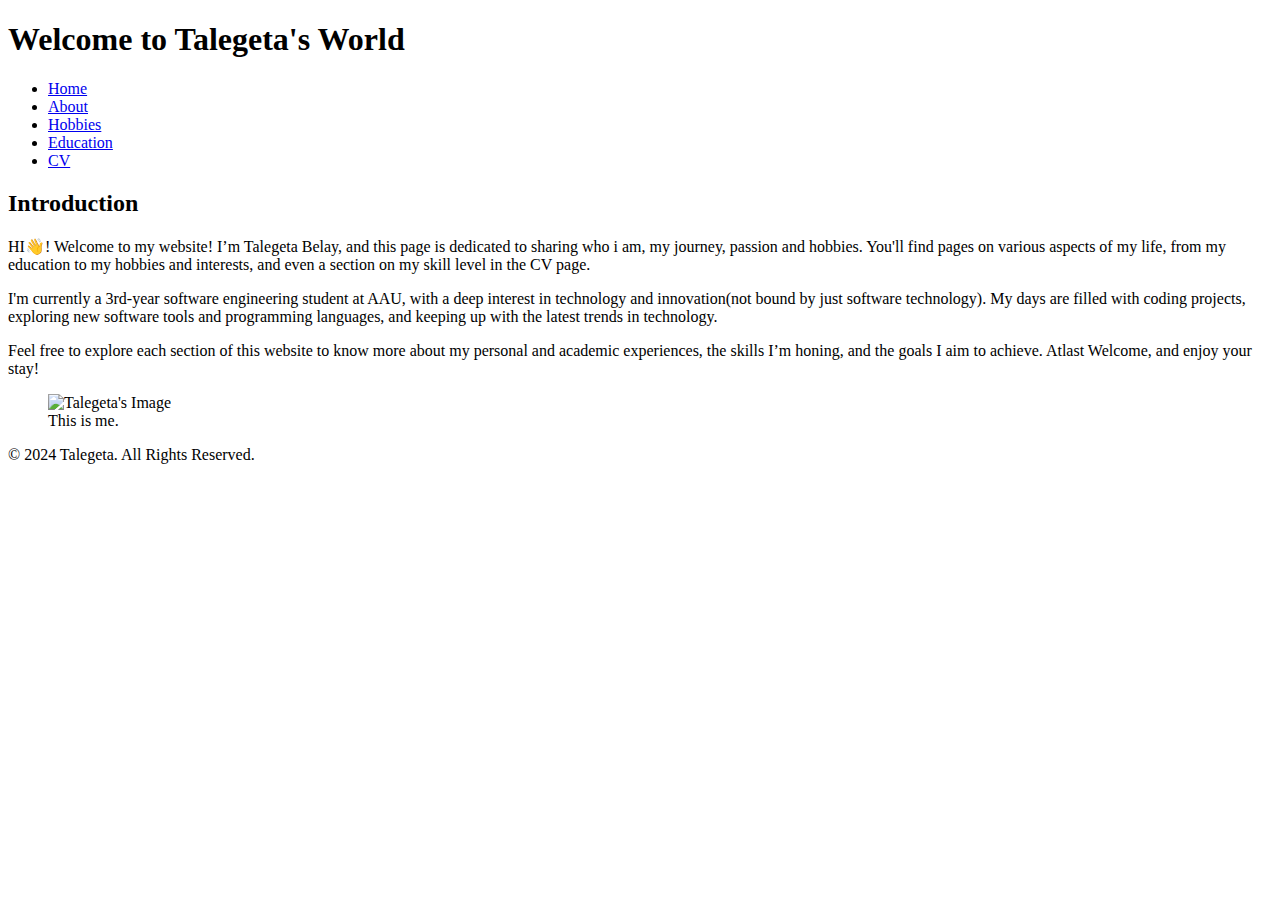
==== src/index.html @ af5a51f5 "Create index.html" ====
<!DOCTYPE html>
<html lang="en">
<head>
    <meta charset="UTF-8">
    <meta name="viewport" content="width=device-width, initial-scale=1.0">
    <title>Home - Talegeta's Website</title>
    <link rel="stylesheet" href="style2.css">
</head>
<body>
  <header>
    <div class="header-container">
      <h1>Welcome to Talegeta's World</h1>
        <nav>
          <ul>
              <li><a href="index.html">Home</a></li>
              <li><a href="about-me.html">About</a></li>
              <li><a href="hobbies.html">Hobbies</a></li>
              <li><a href="education.html">Education</a></li>
              <li><a href="cv.html">CV</a></li>
          </ul>
        </nav>
    </div>
  </header>
    <main>
        <section>
                <h2>Introduction</h2>
                <p>HI&#128075;! Welcome to my website! I’m Talegeta Belay, and this page is dedicated to sharing who i am, my journey, passion and hobbies. You'll find pages on various aspects of my life, from my education to my hobbies and interests, and even a section on my skill level in the CV page.</p>
                
                <p>I'm currently a 3rd-year software engineering student at AAU, with a deep interest in technology and innovation(not bound by just software technology). My days are filled with coding projects, exploring new software tools and programming languages, and keeping up with the latest trends in technology. </p>
                
                <p>Feel free to explore each section of this website to know more about my personal and academic experiences, the skills I’m honing, and the goals I aim to achieve. Atlast Welcome, and enjoy your stay!</p>
                
                <figure>
                    <img src="pexels-pixabay-104827.jpg" alt="Talegeta's Image" style="width:100%;">
                    <figcaption>This is me.</figcaption>
                </figure>
        </section>
    </main>

    <footer>
        <p>&copy; 2024 Talegeta. All Rights Reserved.</p>
    </footer>
</body>
</html>
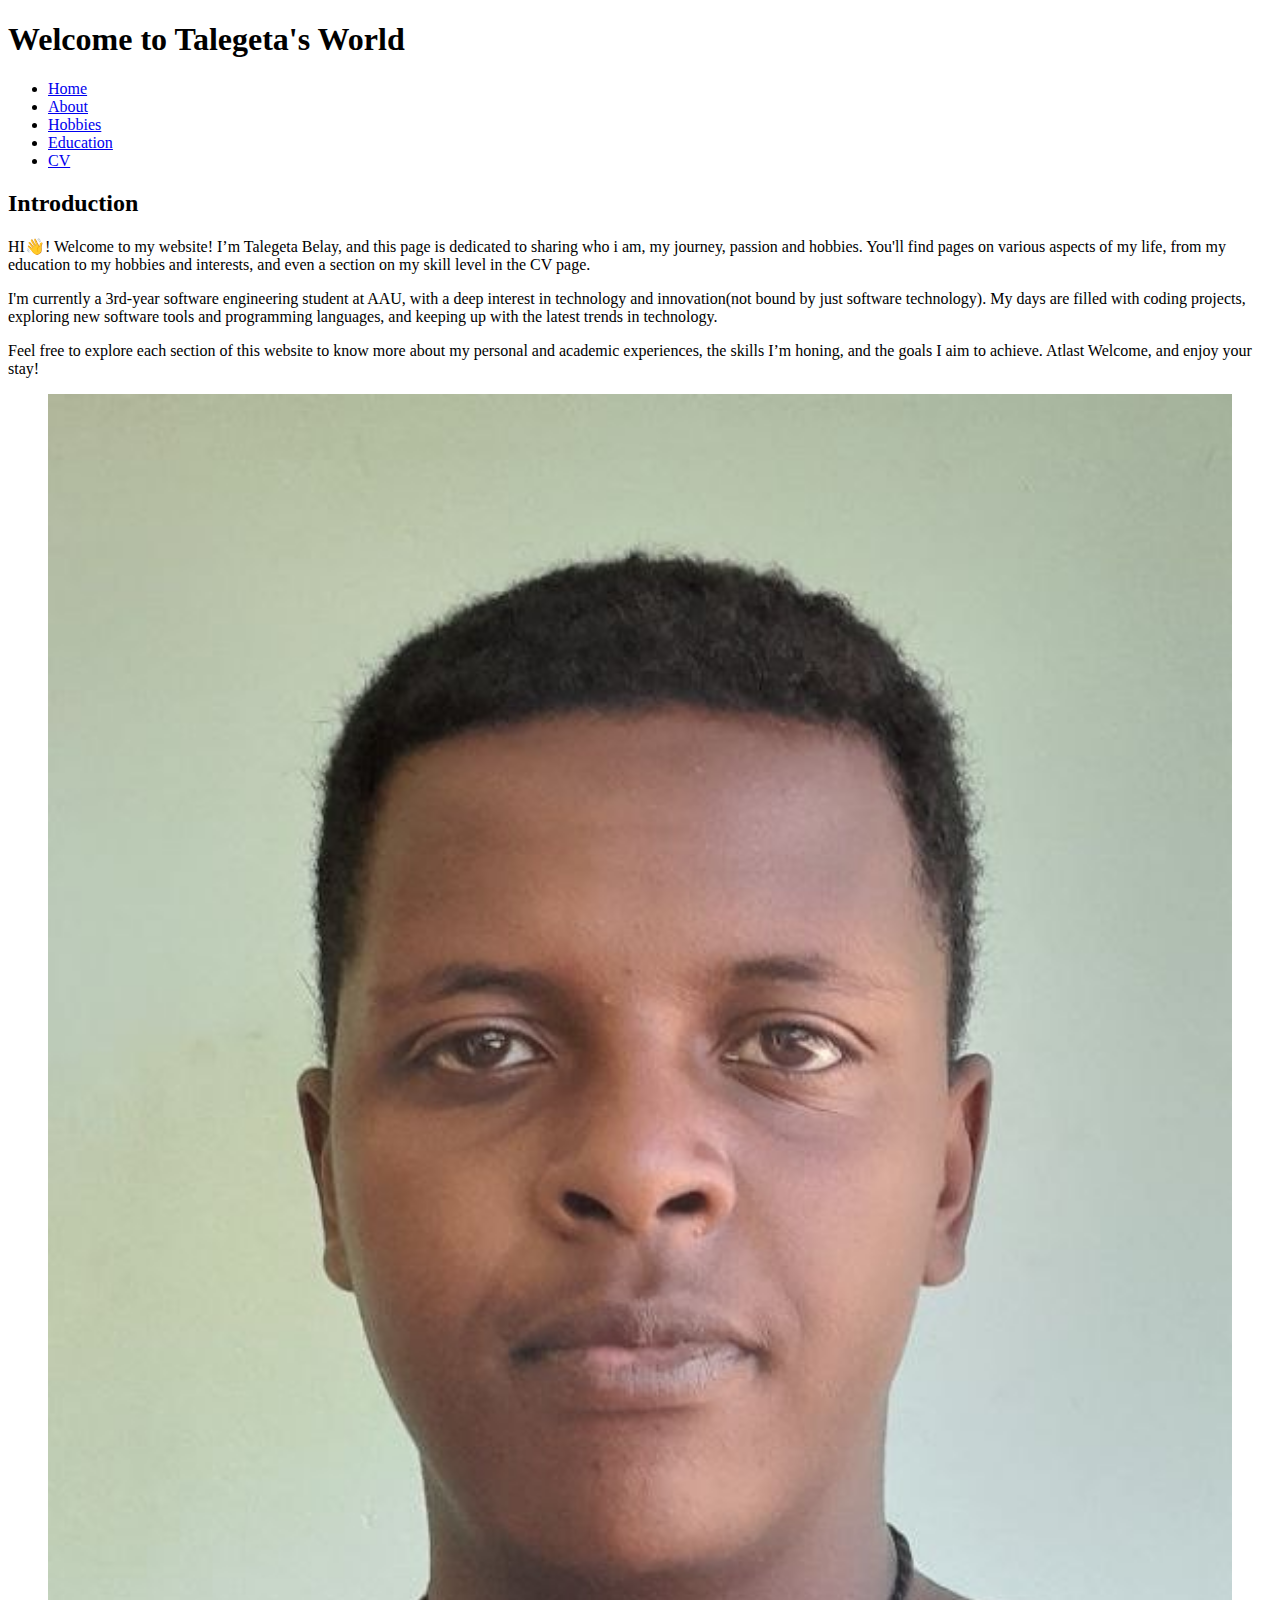
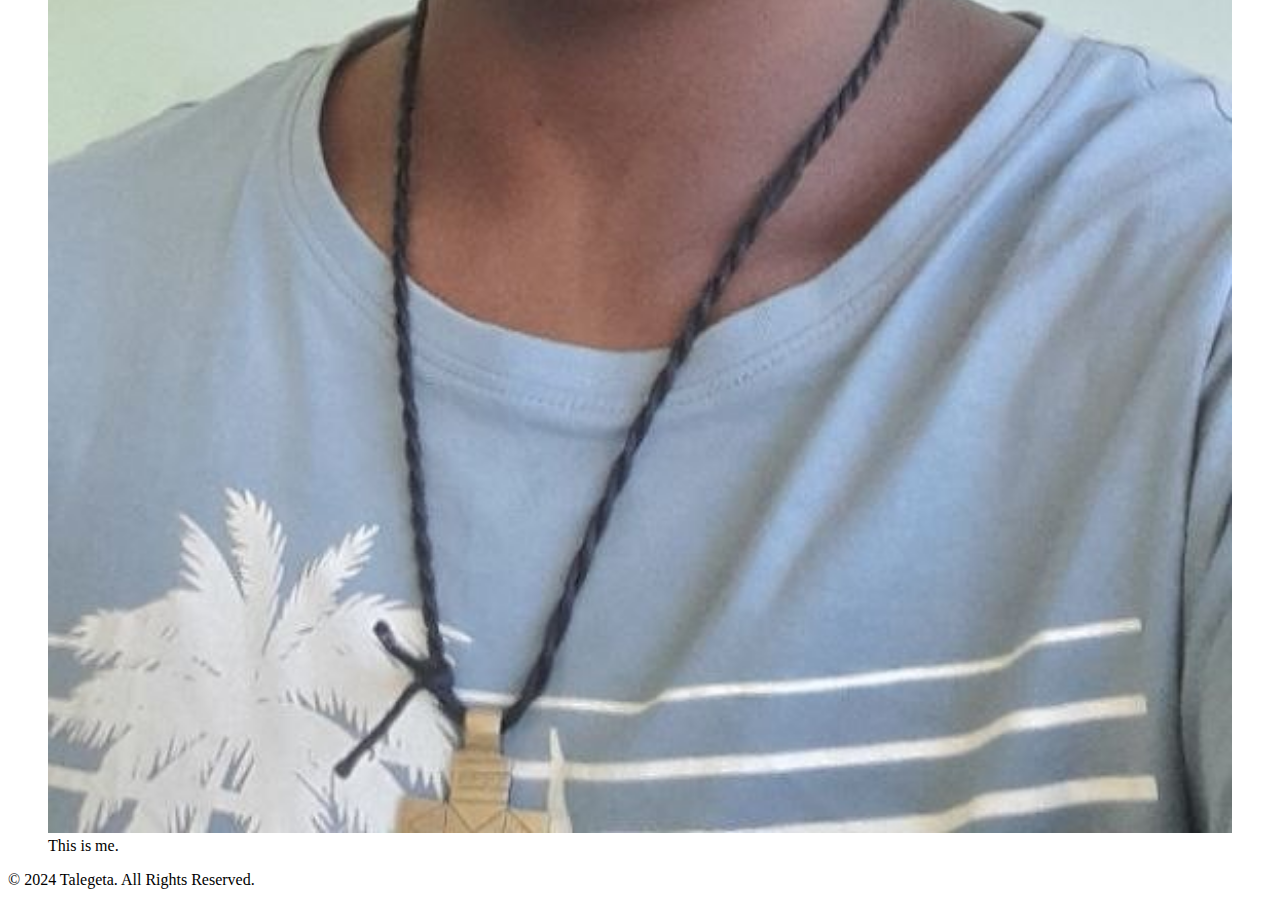
==== commit b7d3c61e: "Update index.html" ====
--- a/src/index.html
+++ b/src/index.html
@@ -1,44 +1,43 @@
-<!DOCTYPE html>
-<html lang="en">
-<head>
-    <meta charset="UTF-8">
-    <meta name="viewport" content="width=device-width, initial-scale=1.0">
-    <title>Home - Talegeta's Website</title>
-    <link rel="stylesheet" href="style2.css">
-</head>
-<body>
-  <header>
-    <div class="header-container">
-      <h1>Welcome to Talegeta's World</h1>
-        <nav>
-          <ul>
-              <li><a href="index.html">Home</a></li>
-              <li><a href="about-me.html">About</a></li>
-              <li><a href="hobbies.html">Hobbies</a></li>
-              <li><a href="education.html">Education</a></li>
-              <li><a href="cv.html">CV</a></li>
-          </ul>
-        </nav>
-    </div>
-  </header>
-    <main>
-        <section>
-                <h2>Introduction</h2>
-                <p>HI&#128075;! Welcome to my website! I’m Talegeta Belay, and this page is dedicated to sharing who i am, my journey, passion and hobbies. You'll find pages on various aspects of my life, from my education to my hobbies and interests, and even a section on my skill level in the CV page.</p>
-                
-                <p>I'm currently a 3rd-year software engineering student at AAU, with a deep interest in technology and innovation(not bound by just software technology). My days are filled with coding projects, exploring new software tools and programming languages, and keeping up with the latest trends in technology. </p>
-                
-                <p>Feel free to explore each section of this website to know more about my personal and academic experiences, the skills I’m honing, and the goals I aim to achieve. Atlast Welcome, and enjoy your stay!</p>
-                
-                <figure>
-                    <img src="pexels-pixabay-104827.jpg" alt="Talegeta's Image" style="width:100%;">
-                    <figcaption>This is me.</figcaption>
-                </figure>
-        </section>
-    </main>
-
-    <footer>
-        <p>&copy; 2024 Talegeta. All Rights Reserved.</p>
-    </footer>
-</body>
-</html>
+<!DOCTYPE html>
+<html lang="en">
+<head>
+    <meta charset="UTF-8">
+    <meta name="viewport" content="width=device-width, initial-scale=1.0">
+    <title>Home - Talegeta's Website</title>
+</head>
+<body>
+  <header>
+    <div class="header-container">
+      <h1>Welcome to Talegeta's World</h1>
+        <nav>
+          <ul>
+              <li><a href="index.html">Home</a></li>
+              <li><a href="about-me.html">About</a></li>
+              <li><a href="hobbies.html">Hobbies</a></li>
+              <li><a href="education.html">Education</a></li>
+              <li><a href="cv.html">CV</a></li>
+          </ul>
+        </nav>
+    </div>
+  </header>
+    <main>
+        <section>
+                <h2>Introduction</h2>
+                <p>HI&#128075;! Welcome to my website! I’m Talegeta Belay, and this page is dedicated to sharing who i am, my journey, passion and hobbies. You'll find pages on various aspects of my life, from my education to my hobbies and interests, and even a section on my skill level in the CV page.</p>
+                
+                <p>I'm currently a 3rd-year software engineering student at AAU, with a deep interest in technology and innovation(not bound by just software technology). My days are filled with coding projects, exploring new software tools and programming languages, and keeping up with the latest trends in technology. </p>
+                
+                <p>Feel free to explore each section of this website to know more about my personal and academic experiences, the skills I’m honing, and the goals I aim to achieve. Atlast Welcome, and enjoy your stay!</p>
+                
+                <figure>
+                    <img src="images/Talegeta-belay.jpg" alt="Talegeta's Image" style="width:100%;">
+                    <figcaption>This is me.</figcaption>
+                </figure>
+        </section>
+    </main>
+
+    <footer>
+        <p>&copy; 2024 Talegeta. All Rights Reserved.</p>
+    </footer>
+</body>
+</html>
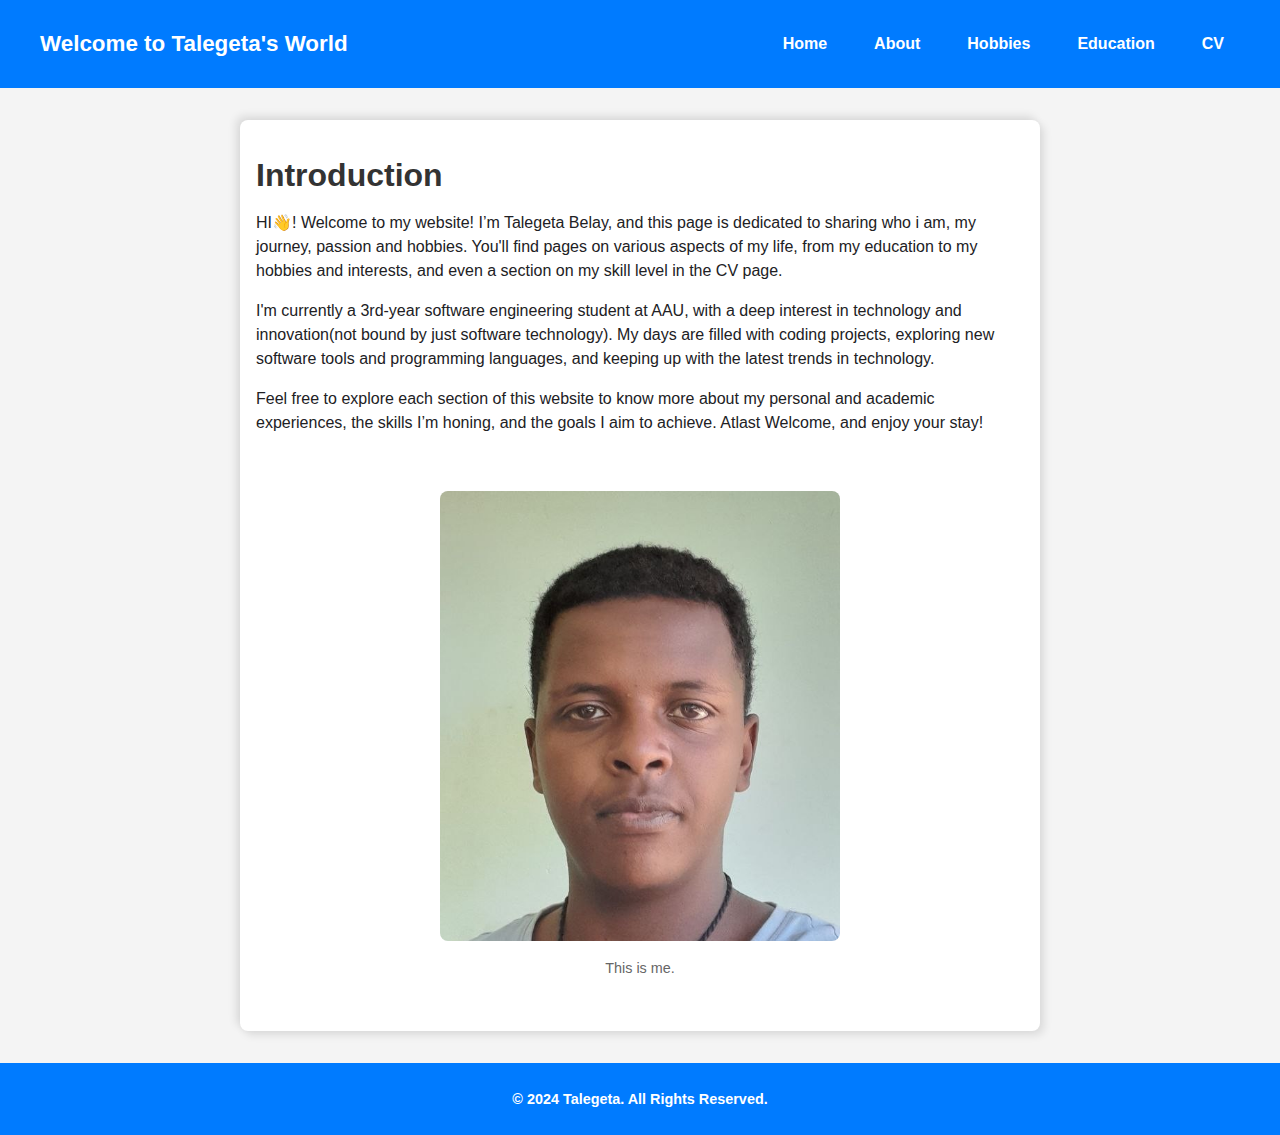
==== commit 31e8aca9: "Add responsive design and accessibility improvements" ====
--- a/src/index.html
+++ b/src/index.html
@@ -4,40 +4,42 @@
     <meta charset="UTF-8">
     <meta name="viewport" content="width=device-width, initial-scale=1.0">
     <title>Home - Talegeta's Website</title>
+    <link rel="stylesheet" href="style1.css">
+    <link rel="stylesheet" href="style2.css">
 </head>
 <body>
   <header>
     <div class="header-container">
       <h1>Welcome to Talegeta's World</h1>
-        <nav>
-          <ul>
-              <li><a href="index.html">Home</a></li>
-              <li><a href="about-me.html">About</a></li>
-              <li><a href="hobbies.html">Hobbies</a></li>
-              <li><a href="education.html">Education</a></li>
-              <li><a href="cv.html">CV</a></li>
-          </ul>
-        </nav>
+      <nav>
+        <ul>
+          <li><a href="index.html">Home</a></li>
+          <li><a href="about-me.html">About</a></li>
+          <li><a href="hobbies.html">Hobbies</a></li>
+          <li><a href="education.html">Education</a></li>
+          <li><a href="cv.html">CV</a></li>
+        </ul>
+      </nav>
     </div>
   </header>
     <main>
-        <section>
-                <h2>Introduction</h2>
-                <p>HI&#128075;! Welcome to my website! I’m Talegeta Belay, and this page is dedicated to sharing who i am, my journey, passion and hobbies. You'll find pages on various aspects of my life, from my education to my hobbies and interests, and even a section on my skill level in the CV page.</p>
-                
-                <p>I'm currently a 3rd-year software engineering student at AAU, with a deep interest in technology and innovation(not bound by just software technology). My days are filled with coding projects, exploring new software tools and programming languages, and keeping up with the latest trends in technology. </p>
-                
-                <p>Feel free to explore each section of this website to know more about my personal and academic experiences, the skills I’m honing, and the goals I aim to achieve. Atlast Welcome, and enjoy your stay!</p>
-                
-                <figure>
-                    <img src="images/Talegeta-belay.jpg" alt="Talegeta's Image" style="width:100%;">
-                    <figcaption>This is me.</figcaption>
-                </figure>
-        </section>
+      <section>
+        <h2>Introduction</h2>
+        <p>HI&#128075;! Welcome to my website! I’m Talegeta Belay, and this page is dedicated to sharing who i am, my journey, passion and hobbies. You'll find pages on various aspects of my life, from my education to my hobbies and interests, and even a section on my skill level in the CV page.</p>
+        
+        <p>I'm currently a 3rd-year software engineering student at AAU, with a deep interest in technology and innovation(not bound by just software technology). My days are filled with coding projects, exploring new software tools and programming languages, and keeping up with the latest trends in technology. </p>
+        
+        <p>Feel free to explore each section of this website to know more about my personal and academic experiences, the skills I’m honing, and the goals I aim to achieve. Atlast Welcome, and enjoy your stay!</p>
+        
+        <figure>
+            <img src="images/Talegeta-belay.jpg" alt="Talegeta's Image">
+            <figcaption>This is me.</figcaption>
+        </figure>
+      </section>
     </main>
 
     <footer>
-        <p>&copy; 2024 Talegeta. All Rights Reserved.</p>
+      <p>&copy; 2024 Talegeta. All Rights Reserved.</p>
     </footer>
 </body>
 </html>
--- a/src/style1.css
+++ b/src/style1.css
@@ -0,0 +1,174 @@
+/* Reset some default styling */
+* {
+  padding: 0;
+  box-sizing: border-box;
+}
+
+body {
+  margin: 0;
+  font-family: Arial, sans-serif;
+  line-height: 24px;
+  color: #333;
+  background-color: #f4f4f4;
+}
+
+/* Layout and structure */
+.header-container {
+  background-color: #007Bff;
+  color: #fff;
+  padding: 2rem 1rem 1rem 0.5rem;
+  display: flex;
+  flex-direction: column;
+  align-items: center;
+}
+
+.header-container h1 {
+  font-size: 1.4rem;
+  margin-bottom: 5px;
+}
+
+nav {
+  display: flex;
+  justify-content: center;
+}
+
+nav ul {
+  list-style: none;
+  display: flex;
+  flex-direction: column;
+  justify-content: center;
+  align-items: center;
+  gap: 15px;
+}
+
+nav ul li a {
+  color: #fff;
+  text-decoration: none;
+  padding: 0.5rem 1rem;
+  transition: background-color 0.3s;
+  font-weight: bold;
+}
+
+nav ul li a:hover {
+  background-color: #4aa1ff;
+  border-radius: 4px;
+}
+
+/* General styling for sections and articles */
+main {
+  max-width: 800px;
+  margin: 2rem auto;
+  padding: 1rem;
+  background-color: #fff;
+  border-radius: 8px;
+  box-shadow: 4px 4px 8px rgba(0, 0, 0, 0.1), -4px -4px 8px rgba(0, 0, 0, 0.1);
+}
+
+section {
+  color: #212124;
+}
+
+section h2 {
+  font-size: 2rem;
+  margin-bottom: 1.5rem;
+  color: #333;
+}
+
+section h3 {
+  margin-bottom: 10px;
+}
+
+article {
+  margin-top: 25px;
+}
+/* general styles */
+
+/* Footer styling */
+footer {
+  text-align: center;
+  padding: 1.5rem;
+  background-color: #007Bff;
+  color: #fff;
+  margin-top: 2rem;
+  font-size: 0.9rem;
+}
+
+footer p {
+  margin: 0;
+  font-weight: bold;
+}
+/*footer styling*/
+
+/*responsiveness*/
+
+/* mobile landscape*/
+@media screen and (min-width: 676px) and (max-width: 767px) {
+  .header-container {
+    flex-direction: row;
+    justify-content: space-between;
+    gap: 4rem;
+  }
+
+  nav ul {
+    flex-direction: row;
+    margin: 0;
+    align-items: center;
+    justify-content: center;
+    flex-wrap: wrap;
+    flex: 30% 30% 30%;
+  }
+
+  h1 {
+    white-space: nowrap;
+  }
+
+  footer p {
+    margin: 0 !important;
+    padding: 0 !important;
+  }
+}
+
+@media (min-width: 768px) and (max-width: 1023px) {
+  .header-container {
+    flex-direction: row;
+    padding: 2.5rem 1rem;
+    justify-content: space-between;
+    gap: 5rem;
+  }
+
+  nav ul {
+    flex-direction: row;
+    margin: 0;
+    align-items: center;
+    justify-content: center;
+    flex-wrap: wrap;
+    flex: 30% 30% 30%;
+  }
+
+  h1 {
+    white-space: nowrap;
+  }
+
+  footer p {
+    margin: 0 !important;
+    padding: 0 !important;
+  }
+}
+
+@media (min-width: 1024px) {
+  .header-container {
+    flex-direction: row;
+    justify-content: space-between;
+    align-items: center;
+    padding: 2rem 40px;
+  }
+
+  h1 {
+    margin: 0 !important;
+  }
+
+  nav ul {
+    flex-direction: row;
+    margin: 0;
+  }
+}
--- a/src/style2.css
+++ b/src/style2.css
@@ -0,0 +1,74 @@
+figure {
+  width: 100%;
+  height: 400px;
+  margin: 0;
+  text-align: center;
+}
+
+figure img { 
+  width: 75% !important;
+  height: 75% !important;
+  object-position: top center !important;
+  object-fit: cover !important;
+  border-radius: 8px !important; 
+  margin-top: 40px;
+}
+
+figcaption {
+  font-size: 0.9rem;
+  color: #666;
+  margin-top: 0.5rem;
+}
+
+main {
+  padding-bottom: 0;
+}
+
+@media screen and (min-width: 480px) and (max-width: 1023px) {
+  main {
+    position: relative;
+    padding-bottom: 20px;
+  } 
+
+  figcaption {
+    position: absolute; 
+    top: 195px;
+    right:55px;
+  }
+
+  figure img {
+    width: 140px !important;
+    height: 160px !important;
+    position: absolute; 
+    top: 25px;
+    right:25px;
+    margin: 0;
+  }
+
+  figcaption {
+    text-align: center;
+    font-style: italic;
+    font-size: 1rem;
+    margin: 0;
+  }
+
+  figure {
+    height: 0;
+  }
+
+  p:nth-of-type(1) {
+    padding-right: 10rem;
+    margin-bottom: 35px;
+  }
+}
+
+@media (min-width: 1024px) {
+  main {
+    padding-bottom: 180px;
+  } 
+
+  figure img {
+    width: 400px !important;
+    height: 450px !important;
+  }
+}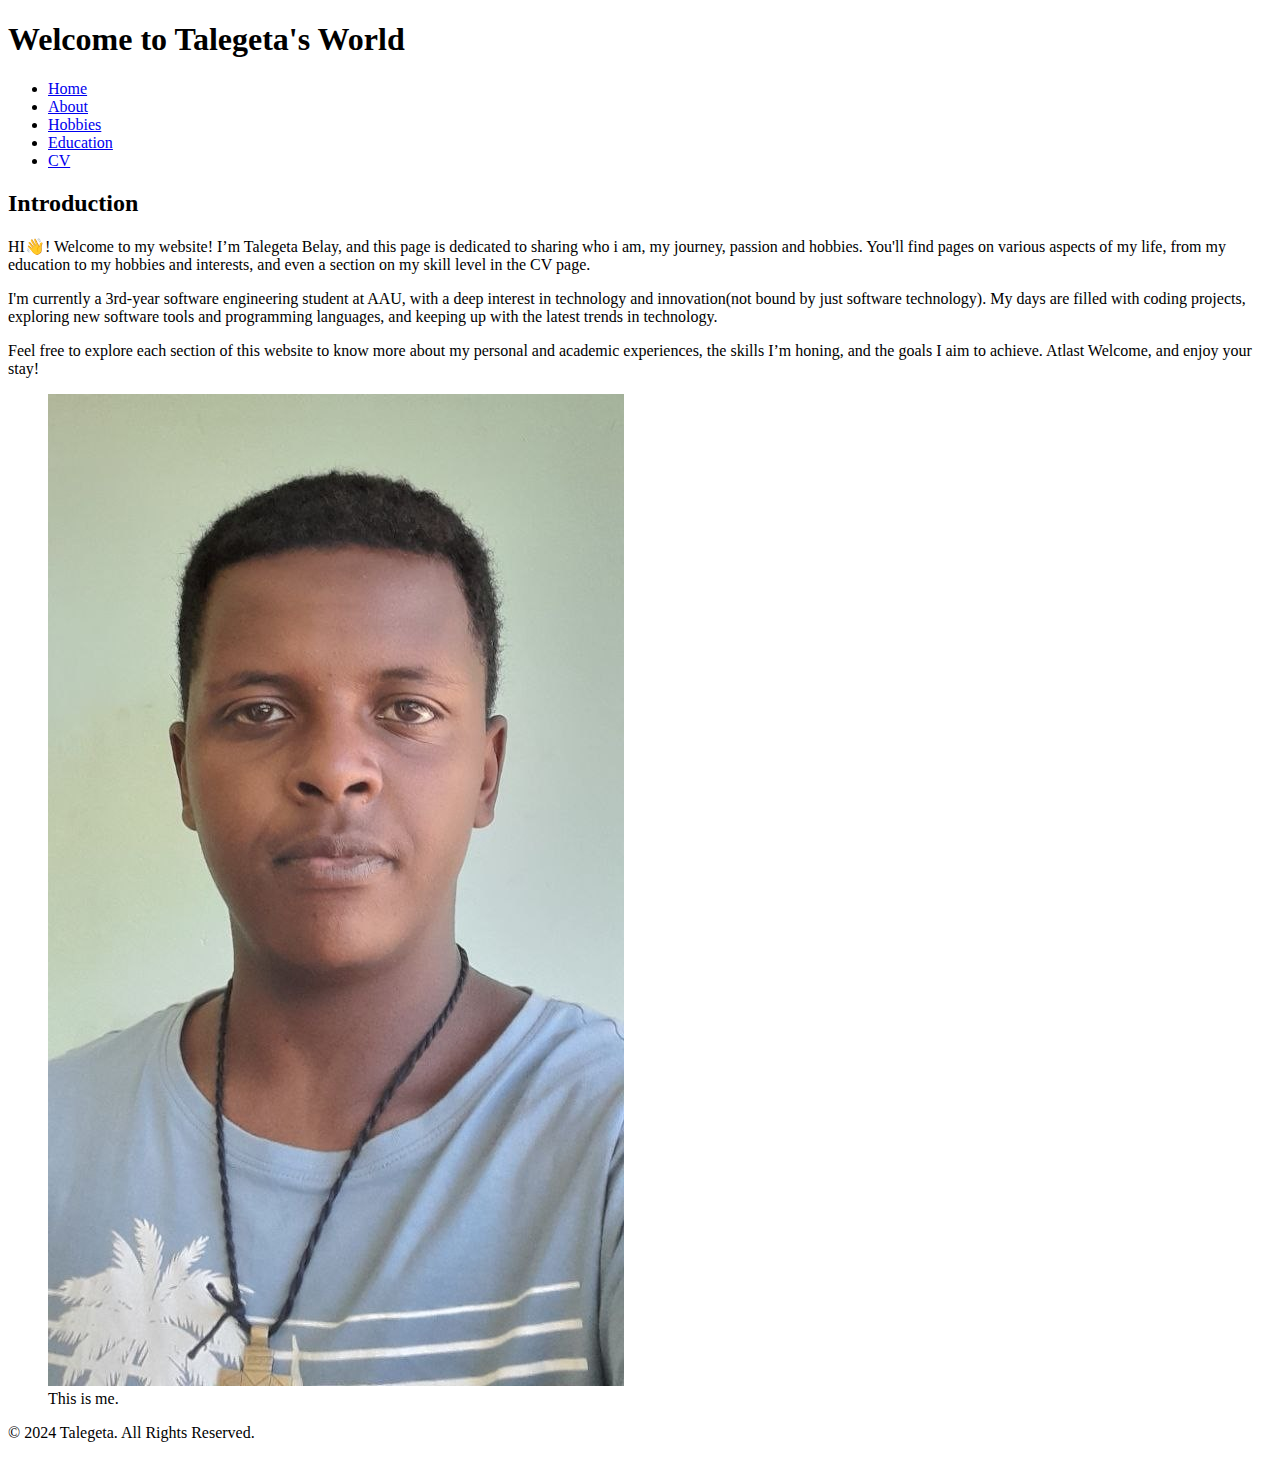
==== commit b074056a: "Add files via upload" ====
--- a/src/index.html
+++ b/src/index.html
@@ -4,8 +4,8 @@
     <meta charset="UTF-8">
     <meta name="viewport" content="width=device-width, initial-scale=1.0">
     <title>Home - Talegeta's Website</title>
-    <link rel="stylesheet" href="style1.css">
-    <link rel="stylesheet" href="style2.css">
+    <link rel="stylesheet" href="../style1.css">
+    <link rel="stylesheet" href="../style2.css">
 </head>
 <body>
   <header>
